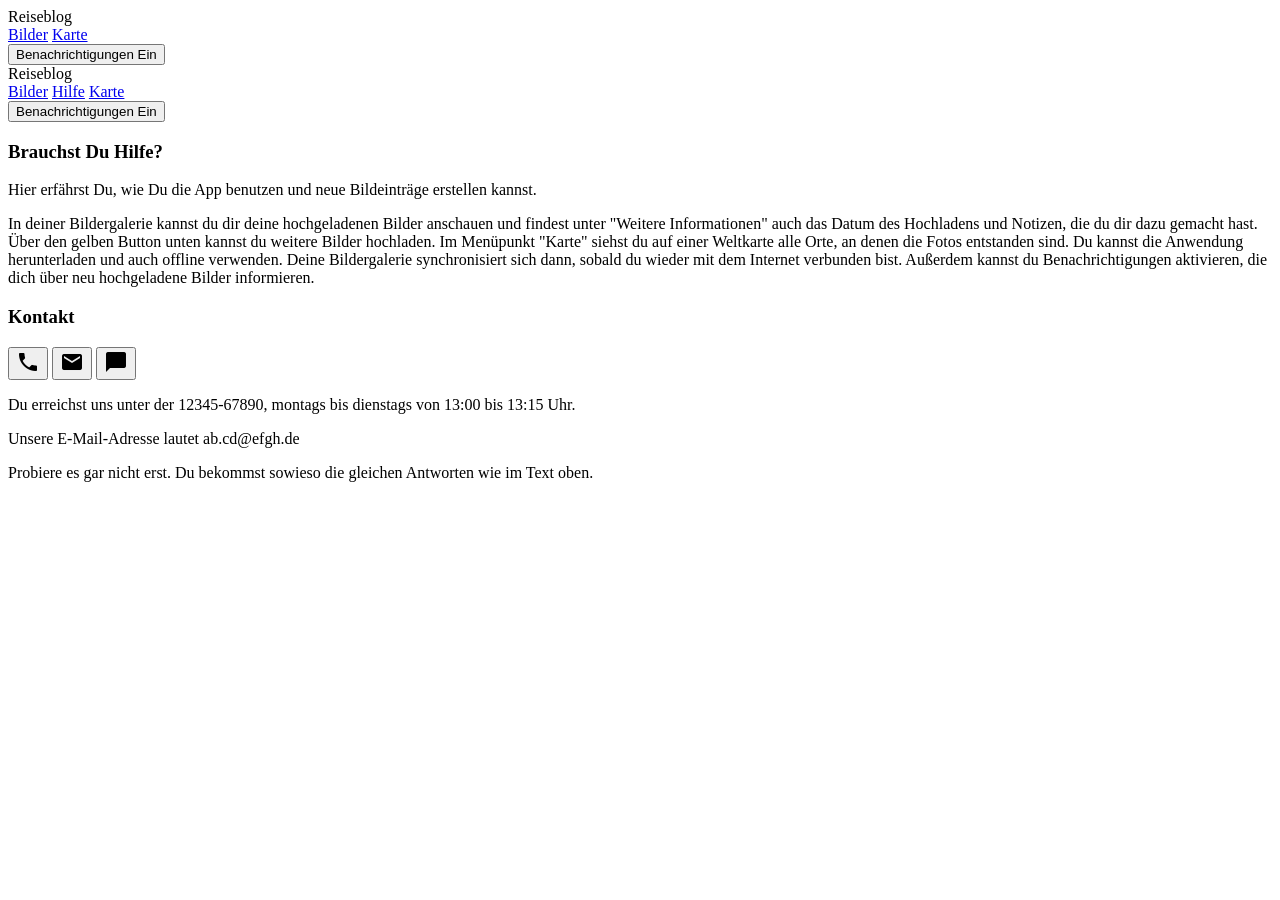
==== frontend/public/help/index.html @ f95cb1ae "Update index.html Pfadanpassungen" ====
<!doctype html>
<html lang="en">
<head>
    <meta charset="UTF-8">
    <meta name="viewport"
          content="width=device-width, user-scalable=no, initial-scale=1.0, maximum-scale=1.0, minimum-scale=1.0">
    <meta http-equiv="X-UA-Compatible" content="ie=edge">
    <title>Hilfe</title>
    <link href="https://fonts.googleapis.com/css?family=Roboto:400,700" rel="stylesheet">
    <link rel="stylesheet" href="https://fonts.googleapis.com/icon?family=Material+Icons">
    <link rel="stylesheet" href="https://code.getmdl.io/1.3.0/material.orange-yellow.min.css">
    <link rel="stylesheet" href="src/css/help.css">
    <link rel="manifest" href="../manifest.json">
    <meta name="apple-mobile-web-app-capable" content="yes">
    <meta name="apple-mobile-web-app-status-bar-style" content="black">
    <meta name="apple-mobile-web-app-title" content="Reiseblog">
    <link rel="apple-touch-icon" href="/src/images/icons/ios-fiw57x57.png" sizes="57x57">
    <link rel="apple-touch-icon" href="/src/images/icons/ios-fiw60x60.png" sizes="60x60">
    <link rel="apple-touch-icon" href="/src/images/icons/ios-fiw72x72.png" sizes="72x72">
    <link rel="apple-touch-icon" href="/src/images/icons/ios-fiw76x76.png" sizes="76x76">
    <link rel="apple-touch-icon" href="/src/images/icons/ios-fiw114x114.png" sizes="114x114">
    <link rel="apple-touch-icon" href="/src/images/icons/ios-fiw120x120.png" sizes="120x120">
    <link rel="apple-touch-icon" href="/src/images/icons/ios-fiw144x144.png" sizes="144x144">
    <link rel="apple-touch-icon" href="/src/images/icons/ios-fiw152x152.png" sizes="152x152">
    <link rel="apple-touch-icon" href="/src/images/icons/ios-fiw180x180.png" sizes="180x180">
</head>
<body>

<div id="app">
    <div class="mdl-layout mdl-js-layout mdl-layout--fixed-header">
        <header class="mdl-layout__header">
            <div class="mdl-layout__header-row">
                <span class="mdl-layout-title">Reiseblog</span>
                <div class="mdl-layout-spacer"></div>
                <nav class="mdl-navigation mdl-layout--large-screen-only">
                    <a class="mdl-navigation__link" href="/">Bilder</a>
                    <a class="mdl-navigation__link" href="map">Karte</a>
                    <div class="drawer-option">
                        <button class="enable-notifications mdl-button mdl-js-button mdl-button--raised mdl-button--colored mdl-color--accent">
                            Benachrichtigungen Ein
                        </button>
                    </div>
                </nav>
            </div>
        </header>
        <div class="mdl-layout__drawer">
            <span class="mdl-layout-title">Reiseblog</span>
            <nav class="mdl-navigation">
                <a class="mdl-navigation__link" href="/">Bilder</a>
                <a class="mdl-navigation__link" href="/help">Hilfe</a>
                <a class="mdl-navigation__link" href="/map">Karte</a>
                <div class="drawer-option">
                    <button class="enable-notifications mdl-button mdl-js-button mdl-button--raised mdl-button--colored mdl-color--accent">
                        Benachrichtigungen Ein
                    </button>
                </div>
            </nav>
        </div>
        <main class="mdl-layout__content mat-typography">
            <div class="mdl-grid">
                <div class="mdl-cell mdl-cell--12-col text-center">
                    <h3>Brauchst Du Hilfe?</h3>
                    <p>Hier erfährst Du, wie Du die App benutzen und neue Bildeinträge erstellen kannst.</p>
                    <div>
                        In deiner Bildergalerie kannst du dir deine hochgeladenen Bilder anschauen und findest unter
                        "Weitere Informationen" auch das Datum des Hochladens und Notizen, die du dir dazu gemacht hast.
                        Über den gelben Button unten kannst du weitere Bilder hochladen.
                        Im Menüpunkt "Karte" siehst du auf einer Weltkarte alle Orte, an denen die Fotos entstanden sind.
                        Du kannst die Anwendung herunterladen und auch offline verwenden. Deine Bildergalerie synchronisiert
                        sich dann, sobald du wieder mit dem Internet verbunden bist.
                        Außerdem kannst du Benachrichtigungen aktivieren, die dich über neu hochgeladene Bilder informieren.
                    </div>
                </div>
            </div>
            <div class="mdl-grid">
                <div class="mdl-cell mdl-cell--12-col text-center">
                    <h3>Kontakt</h3>
                    <div>
                        <button class="mdl-button mdl-js-button mdl-button--fab mdl-button--colored" id="phone-btn">
                            <i class="material-icons">call</i>
                        </button>
                        <button class="mdl-button mdl-js-button mdl-button--fab mdl-button--colored" id="mail-btn">
                            <i class="material-icons">email</i>
                        </button>
                        <button class="mdl-button mdl-js-button mdl-button--fab mdl-button--colored" id="chat-btn">
                            <i class="material-icons">chat_bubble</i>
                        </button>
                        <p id="phoneText">Du erreichst uns unter der 12345-67890, montags bis dienstags von 13:00 bis 13:15 Uhr.</p>
                        <p id="mailText">Unsere E-Mail-Adresse lautet ab.cd@efgh.de</p>
                        <p id="chatText">Probiere es gar nicht erst. Du bekommst sowieso die gleichen Antworten wie im Text oben.</p>
                    </div>
                </div>
            </div>
        </main>
    </div>
</div>

<script defer src="src/js/material.min.js"></script>
<script src="src/js/app.js"></script>
<script src="src/js/help.js"></script>
</body>
</html>
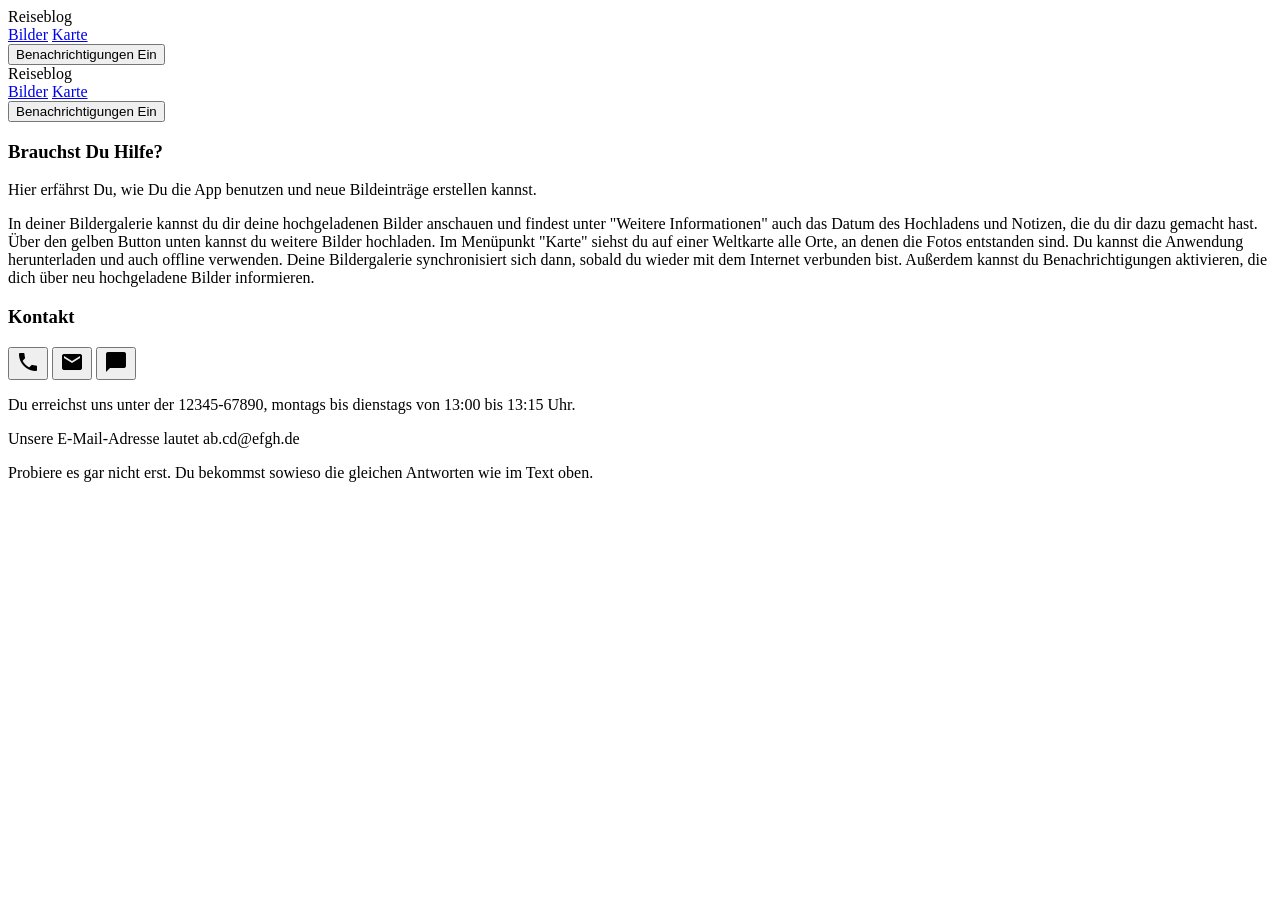
==== commit 1ea24f86: "Update index.html Pfade von relativ auf absolut geändert." ====
--- a/frontend/public/help/index.html
+++ b/frontend/public/help/index.html
@@ -9,20 +9,11 @@
     <link href="https://fonts.googleapis.com/css?family=Roboto:400,700" rel="stylesheet">
     <link rel="stylesheet" href="https://fonts.googleapis.com/icon?family=Material+Icons">
     <link rel="stylesheet" href="https://code.getmdl.io/1.3.0/material.orange-yellow.min.css">
-    <link rel="stylesheet" href="src/css/help.css">
-    <link rel="manifest" href="../manifest.json">
+    <link rel="stylesheet" href="gweneckhardt.github.io/frontend/public/src/css/help.css">
+    <link rel="manifest" href="gweneckhardt.github.io/frontend/public/manifest.json">
     <meta name="apple-mobile-web-app-capable" content="yes">
     <meta name="apple-mobile-web-app-status-bar-style" content="black">
     <meta name="apple-mobile-web-app-title" content="Reiseblog">
-    <link rel="apple-touch-icon" href="/src/images/icons/ios-fiw57x57.png" sizes="57x57">
-    <link rel="apple-touch-icon" href="/src/images/icons/ios-fiw60x60.png" sizes="60x60">
-    <link rel="apple-touch-icon" href="/src/images/icons/ios-fiw72x72.png" sizes="72x72">
-    <link rel="apple-touch-icon" href="/src/images/icons/ios-fiw76x76.png" sizes="76x76">
-    <link rel="apple-touch-icon" href="/src/images/icons/ios-fiw114x114.png" sizes="114x114">
-    <link rel="apple-touch-icon" href="/src/images/icons/ios-fiw120x120.png" sizes="120x120">
-    <link rel="apple-touch-icon" href="/src/images/icons/ios-fiw144x144.png" sizes="144x144">
-    <link rel="apple-touch-icon" href="/src/images/icons/ios-fiw152x152.png" sizes="152x152">
-    <link rel="apple-touch-icon" href="/src/images/icons/ios-fiw180x180.png" sizes="180x180">
 </head>
 <body>
 
@@ -34,7 +25,7 @@
                 <div class="mdl-layout-spacer"></div>
                 <nav class="mdl-navigation mdl-layout--large-screen-only">
                     <a class="mdl-navigation__link" href="/">Bilder</a>
-                    <a class="mdl-navigation__link" href="map">Karte</a>
+                    <a class="mdl-navigation__link" href="gweneckhardt.github.io/frontend/public/map">Karte</a>
                     <div class="drawer-option">
                         <button class="enable-notifications mdl-button mdl-js-button mdl-button--raised mdl-button--colored mdl-color--accent">
                             Benachrichtigungen Ein
@@ -47,8 +38,7 @@
             <span class="mdl-layout-title">Reiseblog</span>
             <nav class="mdl-navigation">
                 <a class="mdl-navigation__link" href="/">Bilder</a>
-                <a class="mdl-navigation__link" href="/help">Hilfe</a>
-                <a class="mdl-navigation__link" href="/map">Karte</a>
+                <a class="mdl-navigation__link" href="gweneckhardt.github.io/frontend/public/map">Karte</a>
                 <div class="drawer-option">
                     <button class="enable-notifications mdl-button mdl-js-button mdl-button--raised mdl-button--colored mdl-color--accent">
                         Benachrichtigungen Ein
@@ -95,8 +85,8 @@
     </div>
 </div>
 
-<script defer src="src/js/material.min.js"></script>
-<script src="src/js/app.js"></script>
-<script src="src/js/help.js"></script>
+<script defer src="gweneckhardt.github.io/frontend/public/src/js/material.min.js"></script>
+<script src="gweneckhardt.github.io/frontend/public/src/js/app.js"></script>
+<script src="gweneckhardt.github.io/frontend/public/src/js/help.js"></script>
 </body>
 </html>
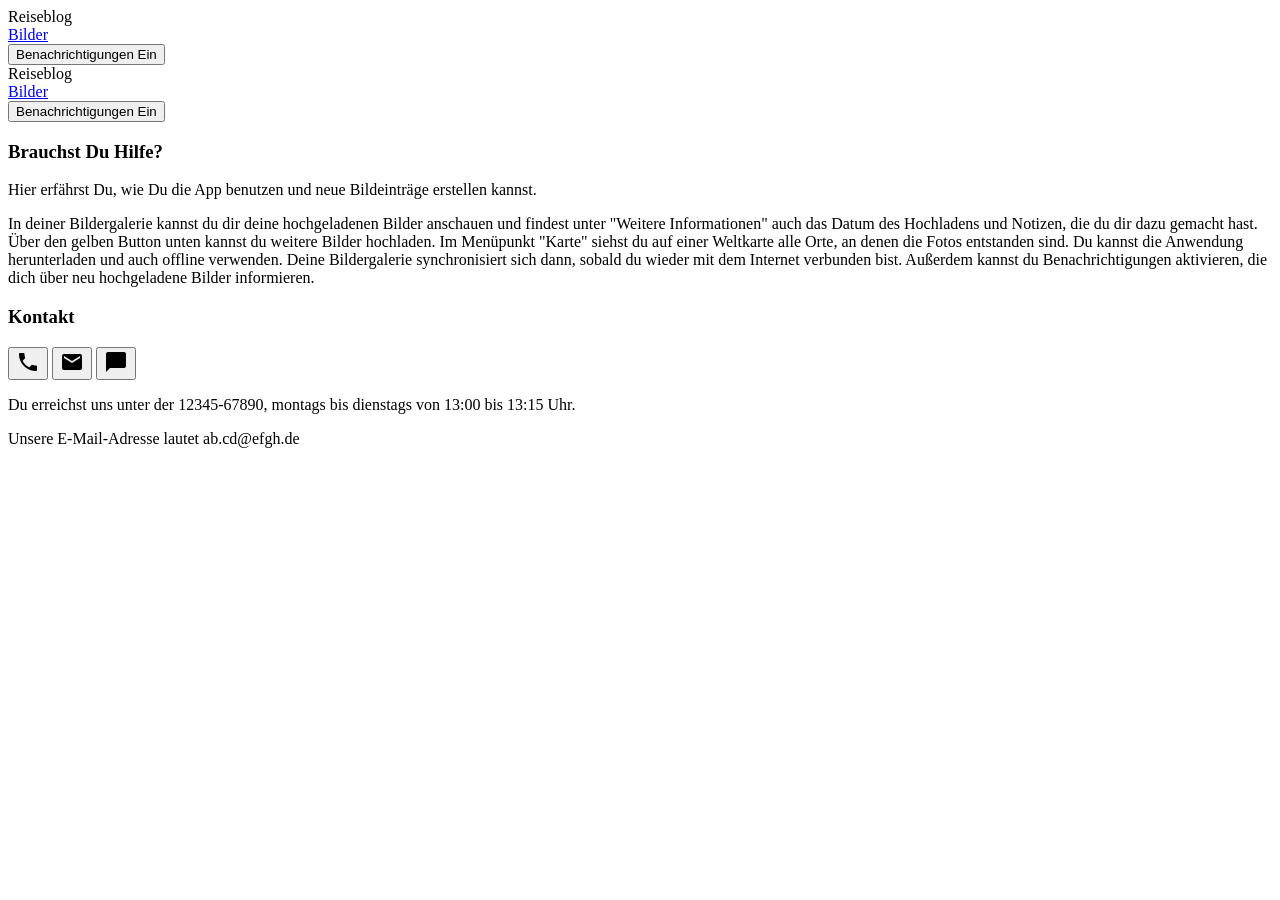
==== commit a01b8a4e: "Update index.html Pfadänderungen wieder rückgängig gemacht und teilweise gelöscht.  Anpassungen für" ====
--- a/frontend/public/help/index.html
+++ b/frontend/public/help/index.html
@@ -9,8 +9,8 @@
     <link href="https://fonts.googleapis.com/css?family=Roboto:400,700" rel="stylesheet">
     <link rel="stylesheet" href="https://fonts.googleapis.com/icon?family=Material+Icons">
     <link rel="stylesheet" href="https://code.getmdl.io/1.3.0/material.orange-yellow.min.css">
-    <link rel="stylesheet" href="gweneckhardt.github.io/frontend/public/src/css/help.css">
-    <link rel="manifest" href="gweneckhardt.github.io/frontend/public/manifest.json">
+    <link rel="stylesheet" href="../src/css/help.css">
+    <link rel="manifest" href="../manifest.json">
     <meta name="apple-mobile-web-app-capable" content="yes">
     <meta name="apple-mobile-web-app-status-bar-style" content="black">
     <meta name="apple-mobile-web-app-title" content="Reiseblog">
@@ -25,7 +25,6 @@
                 <div class="mdl-layout-spacer"></div>
                 <nav class="mdl-navigation mdl-layout--large-screen-only">
                     <a class="mdl-navigation__link" href="/">Bilder</a>
-                    <a class="mdl-navigation__link" href="gweneckhardt.github.io/frontend/public/map">Karte</a>
                     <div class="drawer-option">
                         <button class="enable-notifications mdl-button mdl-js-button mdl-button--raised mdl-button--colored mdl-color--accent">
                             Benachrichtigungen Ein
@@ -38,7 +37,6 @@
             <span class="mdl-layout-title">Reiseblog</span>
             <nav class="mdl-navigation">
                 <a class="mdl-navigation__link" href="/">Bilder</a>
-                <a class="mdl-navigation__link" href="gweneckhardt.github.io/frontend/public/map">Karte</a>
                 <div class="drawer-option">
                     <button class="enable-notifications mdl-button mdl-js-button mdl-button--raised mdl-button--colored mdl-color--accent">
                         Benachrichtigungen Ein
@@ -77,7 +75,6 @@
                         </button>
                         <p id="phoneText">Du erreichst uns unter der 12345-67890, montags bis dienstags von 13:00 bis 13:15 Uhr.</p>
                         <p id="mailText">Unsere E-Mail-Adresse lautet ab.cd@efgh.de</p>
-                        <p id="chatText">Probiere es gar nicht erst. Du bekommst sowieso die gleichen Antworten wie im Text oben.</p>
                     </div>
                 </div>
             </div>
@@ -85,8 +82,8 @@
     </div>
 </div>
 
-<script defer src="gweneckhardt.github.io/frontend/public/src/js/material.min.js"></script>
-<script src="gweneckhardt.github.io/frontend/public/src/js/app.js"></script>
-<script src="gweneckhardt.github.io/frontend/public/src/js/help.js"></script>
+<script defer src="../src/js/material.min.js"></script>
+<script src="../src/js/app.js"></script>
+<script src="../src/js/help.js"></script>
 </body>
 </html>
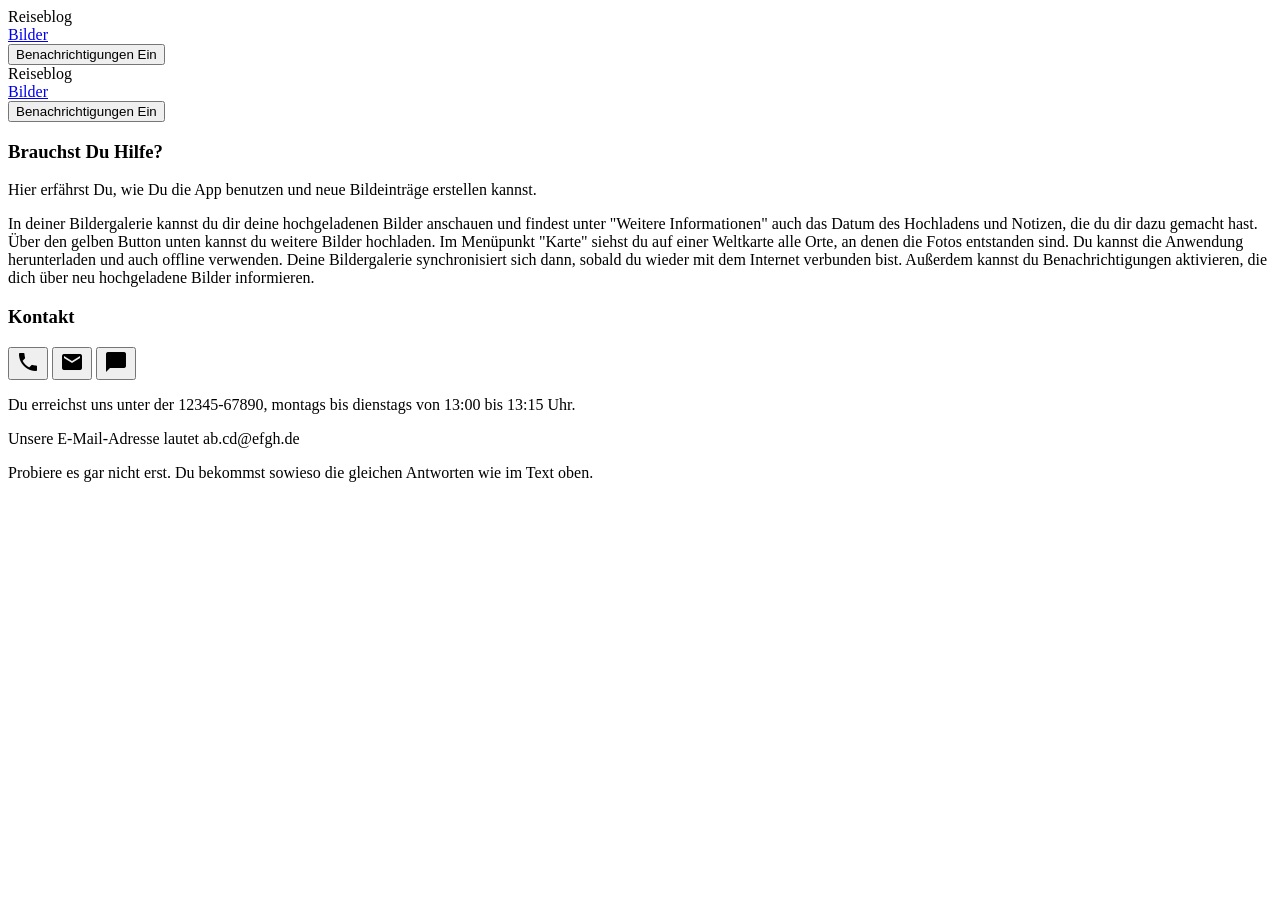
==== commit ba0f0f6c: "Update index.html" ====
--- a/frontend/public/help/index.html
+++ b/frontend/public/help/index.html
@@ -75,6 +75,7 @@
                         </button>
                         <p id="phoneText">Du erreichst uns unter der 12345-67890, montags bis dienstags von 13:00 bis 13:15 Uhr.</p>
                         <p id="mailText">Unsere E-Mail-Adresse lautet ab.cd@efgh.de</p>
+                        <p id="chatText">Probiere es gar nicht erst. Du bekommst sowieso die gleichen Antworten wie im Text oben.</p>
                     </div>
                 </div>
             </div>
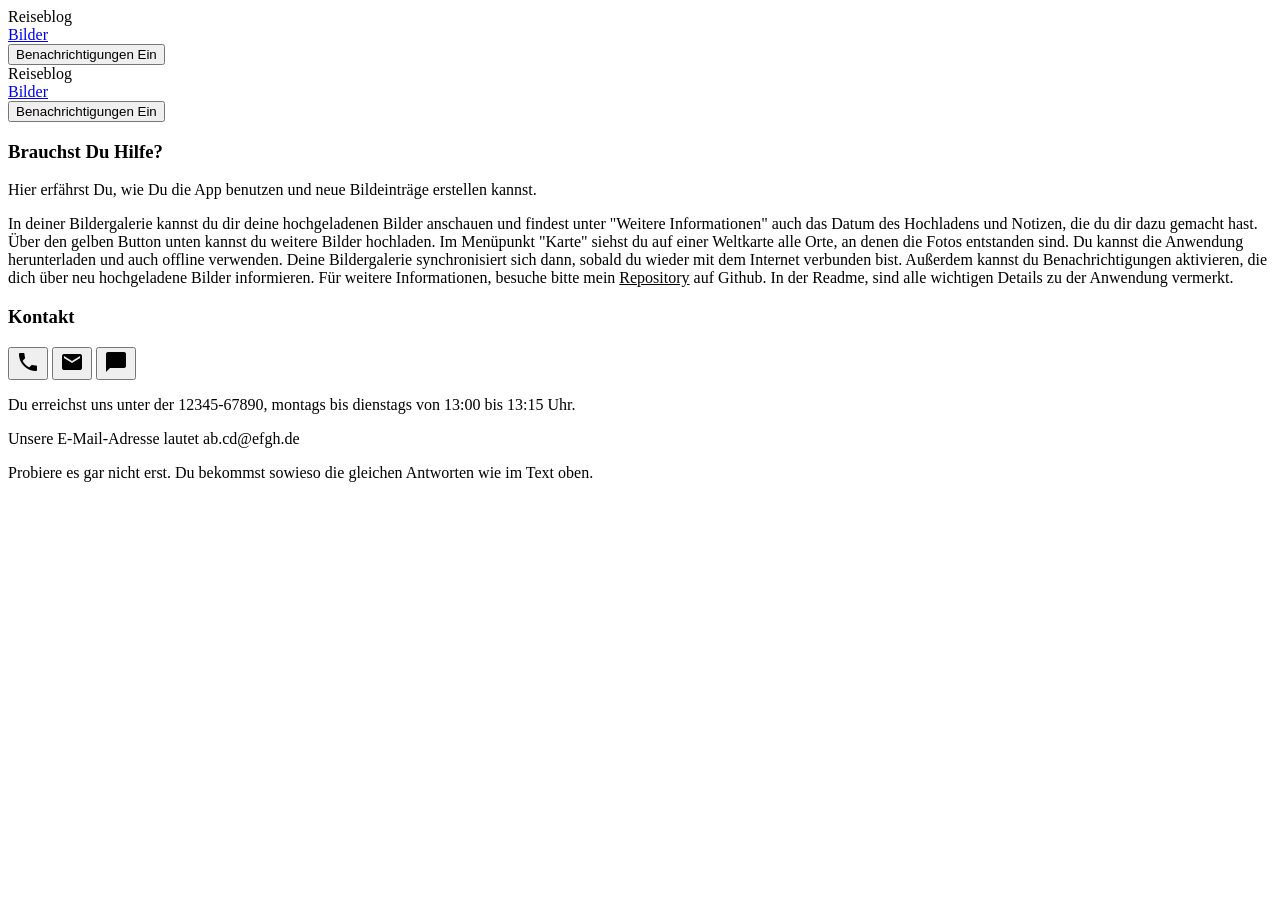
==== commit 532945c1: "Update index.html" ====
--- a/frontend/public/help/index.html
+++ b/frontend/public/help/index.html
@@ -57,6 +57,8 @@
                         Du kannst die Anwendung herunterladen und auch offline verwenden. Deine Bildergalerie synchronisiert
                         sich dann, sobald du wieder mit dem Internet verbunden bist.
                         Außerdem kannst du Benachrichtigungen aktivieren, die dich über neu hochgeladene Bilder informieren.
+                        Für weitere Informationen, besuche bitte mein <a href="https://github.com/GWENECKHARDT/IKT22_Projekt_Reiseblog_S0573811" style="color: black">Repository</a>
+                        auf Github. In der Readme, sind alle wichtigen Details zu der Anwendung vermerkt.
                     </div>
                 </div>
             </div>
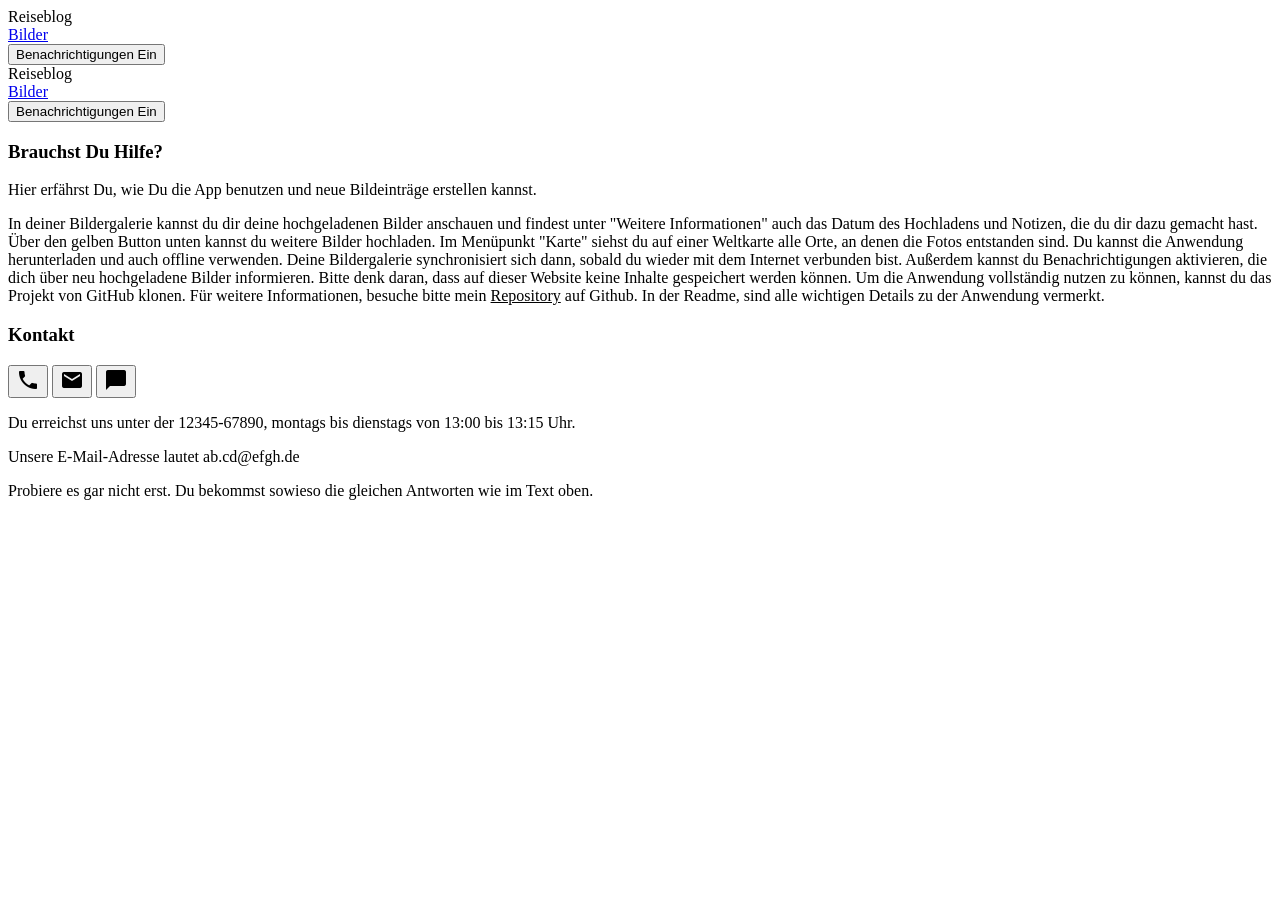
==== commit 89d28666: "Update index.html" ====
--- a/frontend/public/help/index.html
+++ b/frontend/public/help/index.html
@@ -57,6 +57,8 @@
                         Du kannst die Anwendung herunterladen und auch offline verwenden. Deine Bildergalerie synchronisiert
                         sich dann, sobald du wieder mit dem Internet verbunden bist.
                         Außerdem kannst du Benachrichtigungen aktivieren, die dich über neu hochgeladene Bilder informieren.
+                        Bitte denk daran, dass auf dieser Website keine Inhalte gespeichert werden können. Um die Anwendung vollständig 
+                        nutzen zu können, kannst du das Projekt von GitHub klonen.
                         Für weitere Informationen, besuche bitte mein <a href="https://github.com/GWENECKHARDT/IKT22_Projekt_Reiseblog_S0573811" style="color: black">Repository</a>
                         auf Github. In der Readme, sind alle wichtigen Details zu der Anwendung vermerkt.
                     </div>
